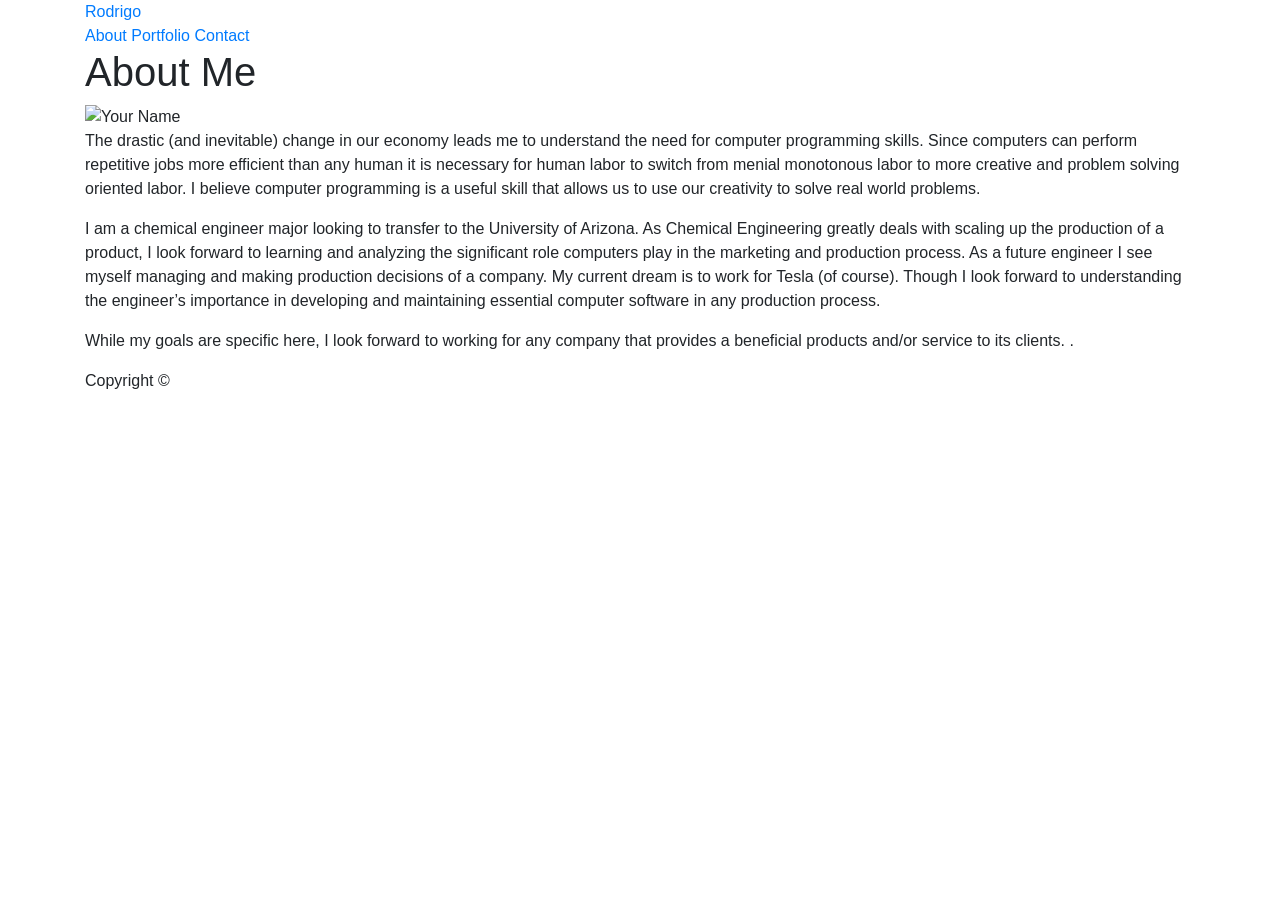
==== using-bootstrap-css-website/index.html @ d96e2609 "my first version of this assignment" ====
<!doctype html>
<html lang="en-us">

<head>
  <meta charset="UTF-8">
  <title>About |Rodrigo</title>
  <link rel="stylesheet" href="https://stackpath.bootstrapcdn.com/bootstrap/4.3.1/css/bootstrap.min.css" integrity="sha384-ggOyR0iXCbMQv3Xipma34MD+dH/1fQ784/j6cY/iJTQUOhcWr7x9JvoRxT2MZw1T" crossorigin="anonymous">
</head>

<body>

  <header id="masthead">
    <div class="container">
      <a href="index.html" id="logo">Rodrigo</a>
      <nav>
        <a href="index.html">About</a>
        <a href="portfolio.html">Portfolio</a>
        <a href="contact.html">Contact</a>
      </nav>
    </div>
  </header>

  <div id="main-container" class="container">
    <section class="main-section">
      <h1>About Me</h1>

      <img src="assets/images/cardigan_pic.jpg" class="auth-image" alt="Your Name">

      <p>The drastic (and inevitable) change in our economy leads me to understand the need for computer programming skills. Since computers can perform repetitive jobs more efficient than any human it is necessary for human labor to switch from menial monotonous labor to more creative and problem solving oriented labor. I believe computer programming is a useful skill that allows us to use our creativity to solve real world problems.</p>

      <p>I am a chemical engineer major looking to transfer to the University of Arizona. As Chemical Engineering greatly deals with scaling up the production of a product, I look forward to learning and analyzing the significant role computers play in the marketing and production process. As a future engineer I see myself managing and making production decisions of a company. My current dream is to work for Tesla (of course). Though I look forward to understanding the engineer’s importance in developing and maintaining essential computer software in any production process.</p>

      <p>While my goals are specific here, I look forward to working for any company that provides a beneficial products and/or service to its clients. .</p>

    </section>

  </div>

  <footer>
    <div class="container">
      Copyright &copy; 
    </div>
  </footer>
</body>

</html>
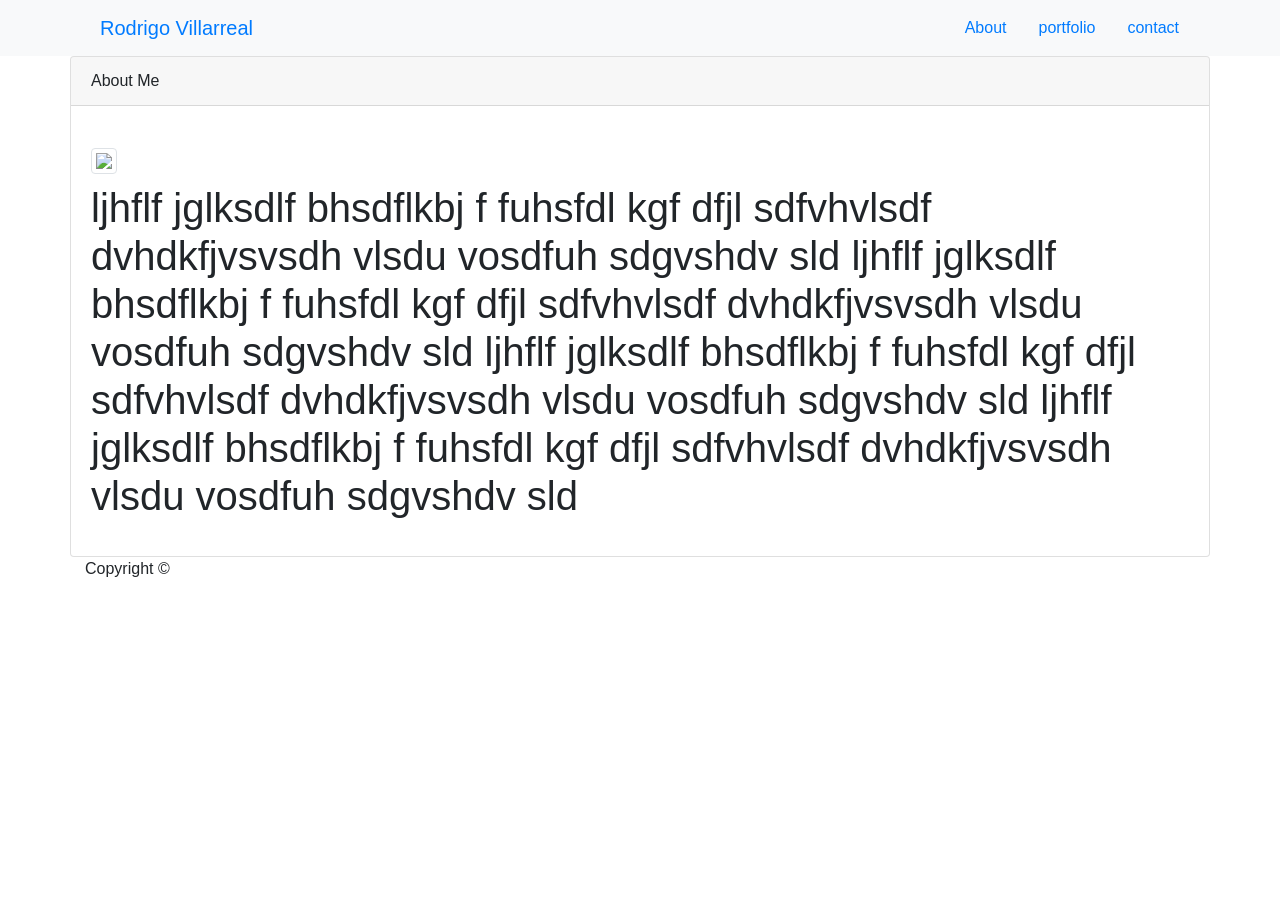
==== commit 2daa6e83: "I organized the documents in this  repository" ====
--- a/using-bootstrap-css-website/index.html
+++ b/using-bootstrap-css-website/index.html
@@ -3,44 +3,61 @@
 
 <head>
   <meta charset="UTF-8">
+  <meta name="viewport" content="width=device-width, initial-scale=1">
   <title>About |Rodrigo</title>
   <link rel="stylesheet" href="https://stackpath.bootstrapcdn.com/bootstrap/4.3.1/css/bootstrap.min.css" integrity="sha384-ggOyR0iXCbMQv3Xipma34MD+dH/1fQ784/j6cY/iJTQUOhcWr7x9JvoRxT2MZw1T" crossorigin="anonymous">
+
+
+  <link rel="stylesheet" type="text/css" href="./assets/css/style.css">
 </head>
 
 <body>
 
-  <header id="masthead">
-    <div class="container">
-      <a href="index.html" id="logo">Rodrigo</a>
-      <nav>
-        <a href="index.html">About</a>
-        <a href="portfolio.html">Portfolio</a>
-        <a href="contact.html">Contact</a>
+  <div class = "bg">
+    <nav class = "navbar navbar-expand-md bg-light navbar-sticky-top">  
+      <div class="container fluid">
+        <a class = "navbar-brand col-sm-6" href="index.html"> Rodrigo Villarreal </a>
+          <ul class = "nav">
+            <li class = "nav-item">
+                <a class = "nav-link active" href="index.html">About</a>
+            </li>
+            <li class = "nav-item">
+                <a class = "nav-link active" href="portfolio.html">portfolio</a>
+            </li>
+            <li class = "nav-item">
+                <a class = "nav-link active" href="contact.html">contact</a>
+            </li>
+          </ul>
+      </div>
       </nav>
+  <div class = "container" >
+    <div class = "row">
+        <div class="card">
+            <div class="card-header">About Me</div>
+            <div class="card-body ">            
+                <h1 class="card-title"> </h1>
+                <div class="card-text">   
+                    <p> 
+                        <h3>
+                          <img class="card-img-left img-fluid img-thumbnail" id="imageText" src="./assets/images/cardigan_pic.JPG">
+                          </h3>
+
+                        <h1>ljhflf jglksdlf bhsdflkbj f fuhsfdl kgf  dfjl sdfvhvlsdf dvhdkfjvsvsdh vlsdu vosdfuh sdgvshdv sld
+                        ljhflf jglksdlf bhsdflkbj f fuhsfdl kgf  dfjl sdfvhvlsdf dvhdkfjvsvsdh vlsdu vosdfuh sdgvshdv sld
+                        ljhflf jglksdlf bhsdflkbj f fuhsfdl kgf  dfjl sdfvhvlsdf dvhdkfjvsvsdh vlsdu vosdfuh sdgvshdv sld
+                        ljhflf jglksdlf bhsdflkbj f fuhsfdl kgf  dfjl sdfvhvlsdf dvhdkfjvsvsdh vlsdu vosdfuh sdgvshdv sld
+                          </h1>
+                    </p>
+                </div>
+            </div>
+        </div>
+      </div>
     </div>
-  </header>
-
-  <div id="main-container" class="container">
-    <section class="main-section">
-      <h1>About Me</h1>
-
-      <img src="assets/images/cardigan_pic.jpg" class="auth-image" alt="Your Name">
-
-      <p>The drastic (and inevitable) change in our economy leads me to understand the need for computer programming skills. Since computers can perform repetitive jobs more efficient than any human it is necessary for human labor to switch from menial monotonous labor to more creative and problem solving oriented labor. I believe computer programming is a useful skill that allows us to use our creativity to solve real world problems.</p>
-
-      <p>I am a chemical engineer major looking to transfer to the University of Arizona. As Chemical Engineering greatly deals with scaling up the production of a product, I look forward to learning and analyzing the significant role computers play in the marketing and production process. As a future engineer I see myself managing and making production decisions of a company. My current dream is to work for Tesla (of course). Though I look forward to understanding the engineer’s importance in developing and maintaining essential computer software in any production process.</p>
-
-      <p>While my goals are specific here, I look forward to working for any company that provides a beneficial products and/or service to its clients. .</p>
-
-    </section>
-
   </div>
-
   <footer>
     <div class="container">
       Copyright &copy; 
     </div>
   </footer>
 </body>
-
 </html>
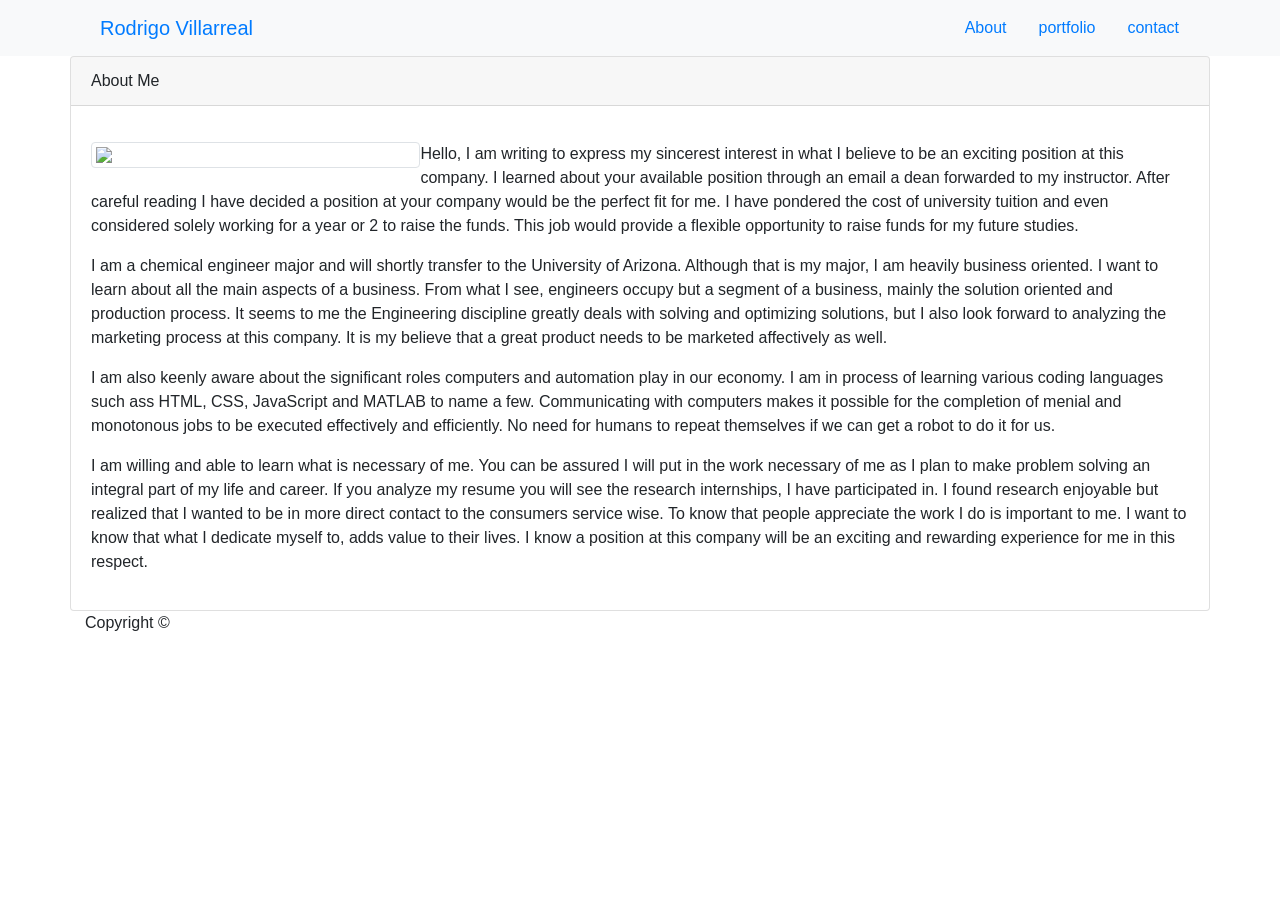
==== commit 06ee8e20: "I was able to format that picture corrrecly in this one" ====
--- a/using-bootstrap-css-website/index.html
+++ b/using-bootstrap-css-website/index.html
@@ -8,7 +8,7 @@
   <link rel="stylesheet" href="https://stackpath.bootstrapcdn.com/bootstrap/4.3.1/css/bootstrap.min.css" integrity="sha384-ggOyR0iXCbMQv3Xipma34MD+dH/1fQ784/j6cY/iJTQUOhcWr7x9JvoRxT2MZw1T" crossorigin="anonymous">
 
 
-  <link rel="stylesheet" type="text/css" href="./assets/css/style.css">
+  <link rel="stylesheet" type="text/css" href="./assets/style.css">
 </head>
 
 <body>
@@ -42,11 +42,22 @@
                           <img class="card-img-left img-fluid img-thumbnail" id="imageText" src="./assets/images/cardigan_pic.JPG">
                           </h3>
 
-                        <h1>ljhflf jglksdlf bhsdflkbj f fuhsfdl kgf  dfjl sdfvhvlsdf dvhdkfjvsvsdh vlsdu vosdfuh sdgvshdv sld
-                        ljhflf jglksdlf bhsdflkbj f fuhsfdl kgf  dfjl sdfvhvlsdf dvhdkfjvsvsdh vlsdu vosdfuh sdgvshdv sld
-                        ljhflf jglksdlf bhsdflkbj f fuhsfdl kgf  dfjl sdfvhvlsdf dvhdkfjvsvsdh vlsdu vosdfuh sdgvshdv sld
-                        ljhflf jglksdlf bhsdflkbj f fuhsfdl kgf  dfjl sdfvhvlsdf dvhdkfjvsvsdh vlsdu vosdfuh sdgvshdv sld
-                          </h1>
+                        <p>
+                            Hello, I am writing to express my sincerest interest in what I believe to be an exciting position at this company. I learned about your available position through an email a dean forwarded to my instructor. After careful reading I have decided a position at your company would be the perfect fit for me. I have pondered the cost of university tuition and even considered solely working for a year or 2 to raise the funds. This job would provide a flexible opportunity to raise funds for my future studies.
+                        </p>
+                        <p>
+                            I am a chemical engineer major and will shortly transfer to the University of Arizona.  Although that is my major, I am heavily business oriented. I want to learn about all the main aspects of a business. From what I see, engineers occupy but a segment of a business, mainly the solution oriented and production process. It seems to me the Engineering discipline greatly deals with solving and optimizing solutions, but I also look forward to analyzing the marketing process at this company. It is my believe that a great product needs to be marketed affectively as well. 
+                        </p>
+                        <p>
+                            I am also keenly aware about the significant roles computers and automation play in our economy. I am in process of learning various coding languages such ass HTML, CSS, JavaScript and MATLAB to name a few. Communicating with computers makes it possible for the completion of menial and monotonous jobs to be executed effectively and efficiently. No need for humans to repeat themselves if we can get a robot to do it for us.
+                        </p>
+                        <p>
+                            I am willing and able to learn what is necessary of me. You can be assured I will put in the work necessary of me as I plan to make problem solving an integral part of my life and career.  If you analyze my resume you will see the research internships, I have participated in. I found research enjoyable but realized that I wanted to be in more direct contact to the consumers service wise. To know that people appreciate the work I do is important to me. I want to know that what I dedicate myself to, adds value to their lives. I know a position at this company will be an exciting and rewarding experience for me in this respect.
+                        </p>
+                        <h3>
+
+                         </h3>
+
                     </p>
                 </div>
             </div>
--- a/using-bootstrap-css-website/assets/style.css
+++ b/using-bootstrap-css-website/assets/style.css
@@ -0,0 +1,30 @@
+
+
+#imageText {
+    float: left;
+}
+
+.img-thumbnail {
+    height: 30%;
+    width: 30%;
+}
+
+.img-thumbnail {
+    padding: .25rem;
+    background-color: #fff;
+    border: 1px solid #dee2e6;
+    border-radius: .25rem;
+    max-width: 100%;
+    height: auto;
+}
+
+.img-fluid {
+    max-width: 100%;
+    height: auto;
+}
+
+img {
+    vertical-align: middle;
+    border-style: none;
+}
+
